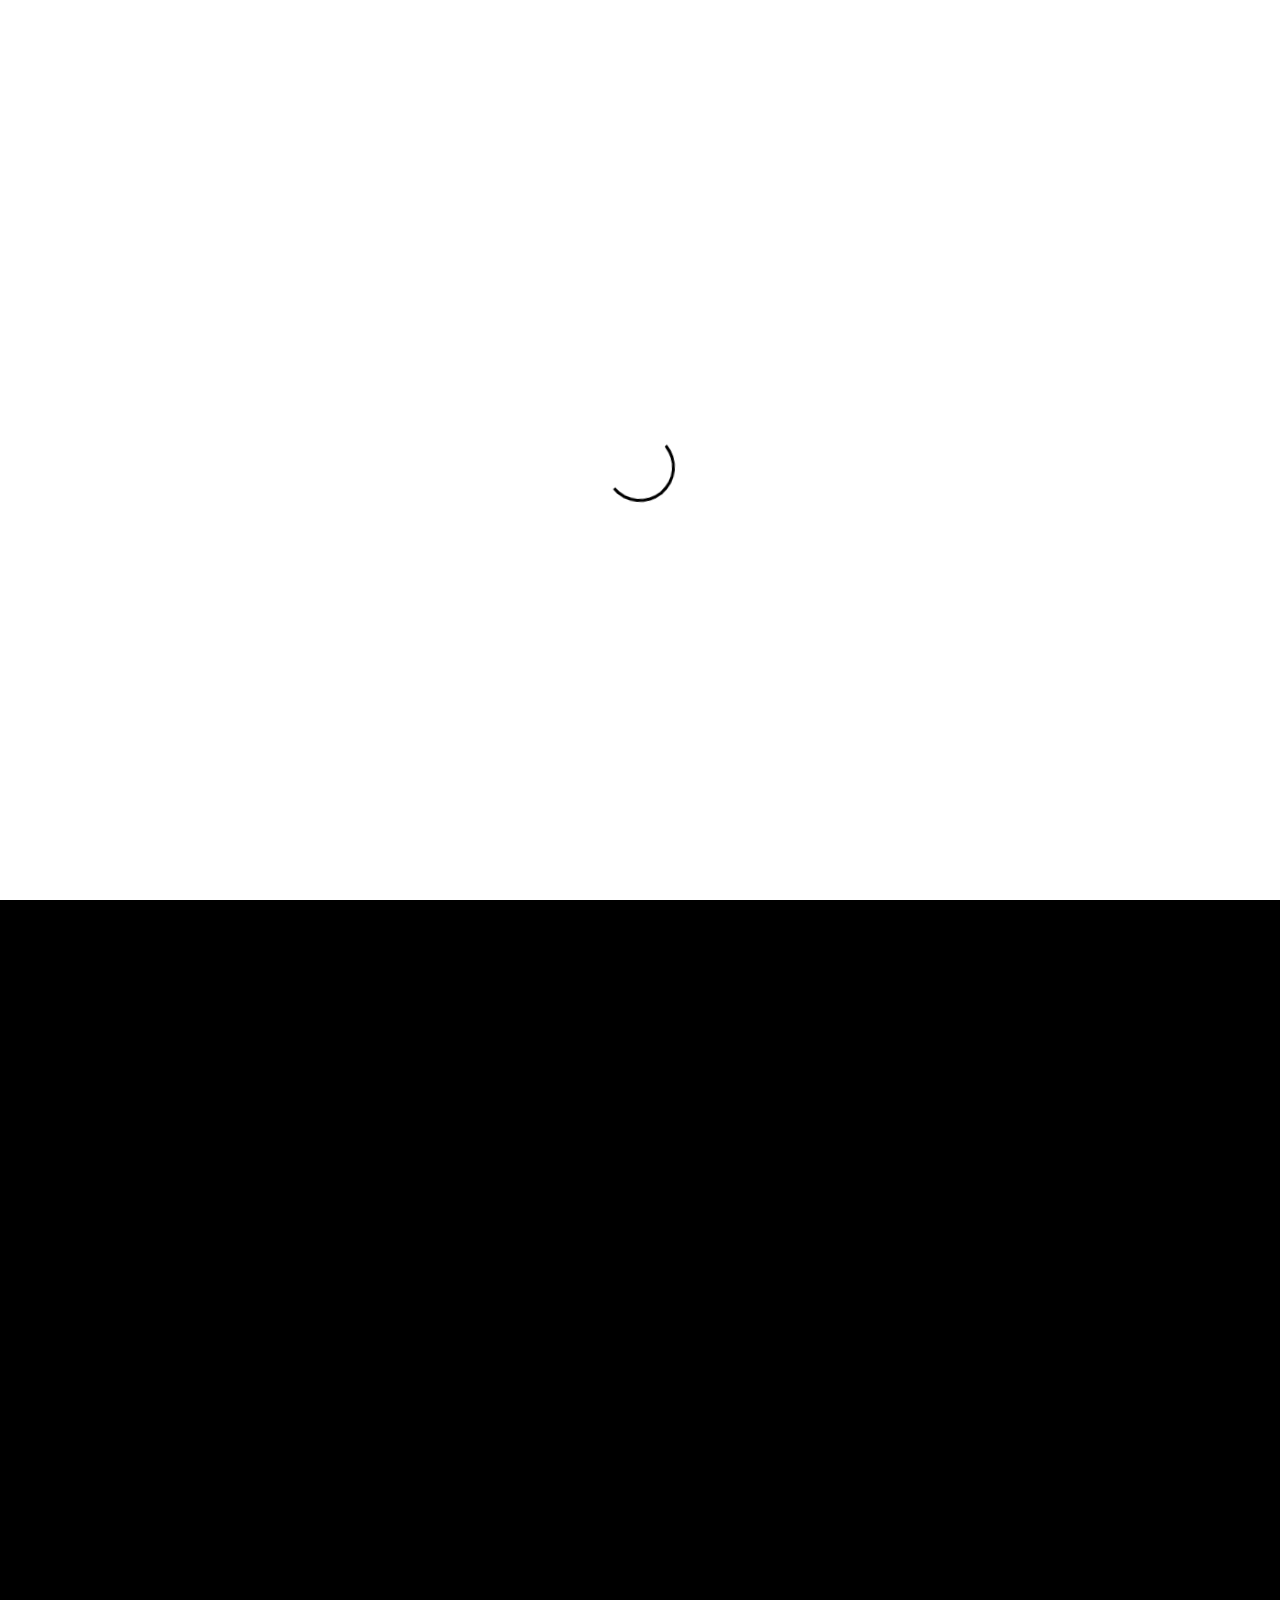
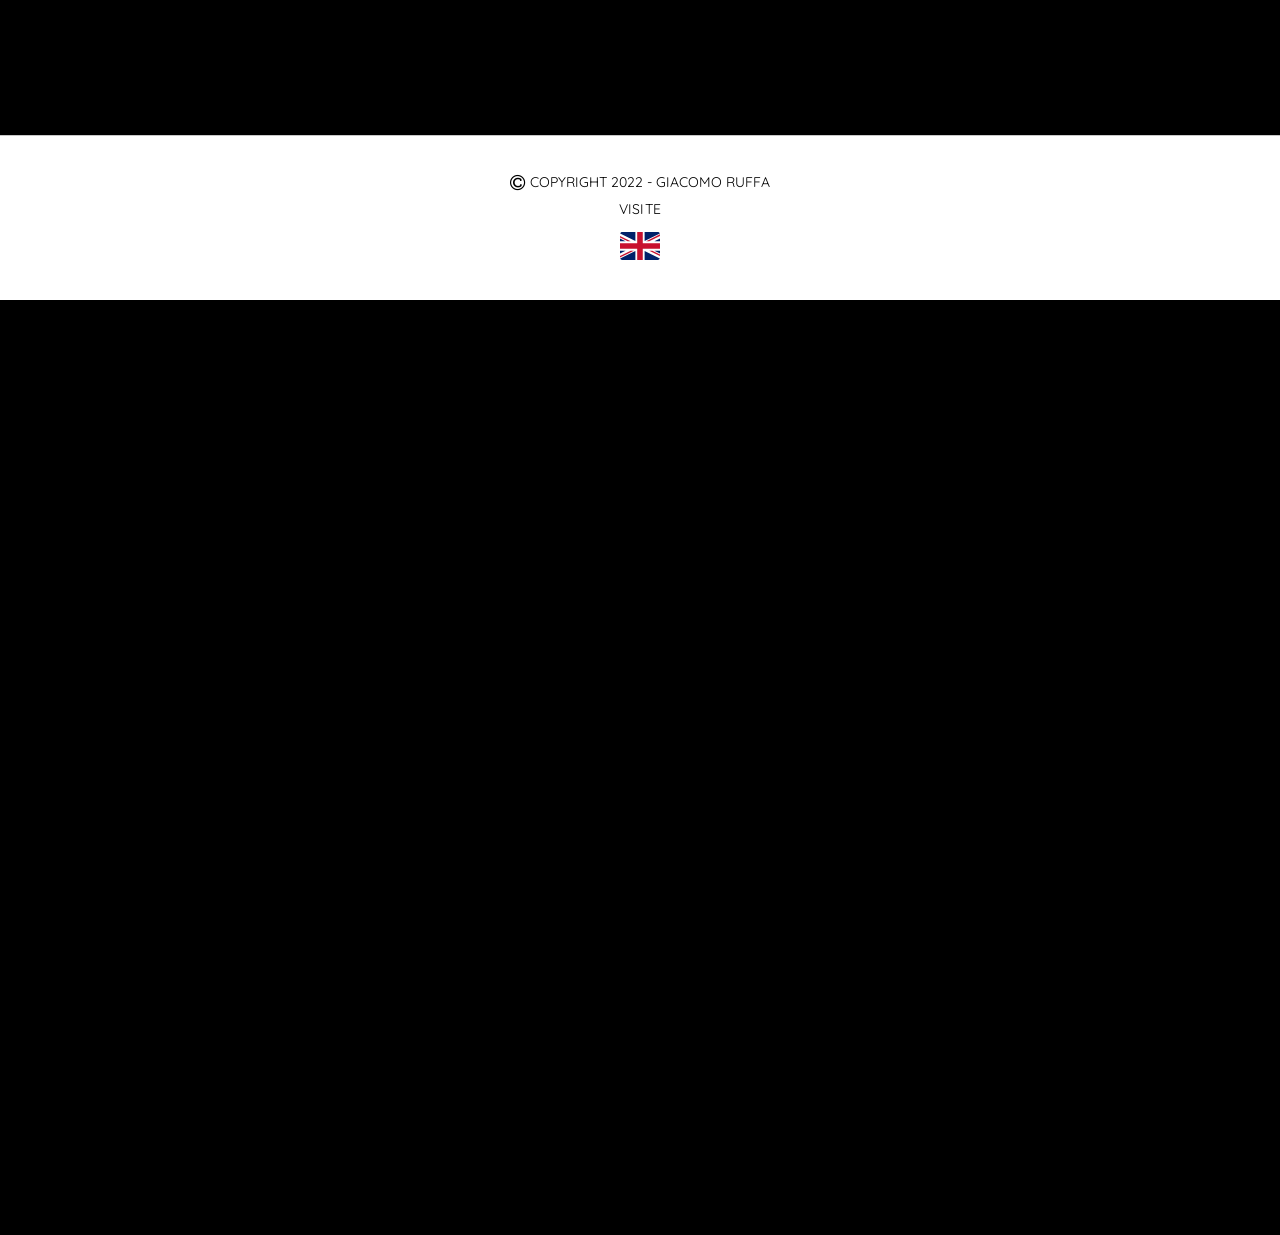
==== index.html @ 1577f3be "path assoluti" ====
<!DOCTYPE html>
<html class="wide wow-animation" lang="en">
  <head>
    <title>Giacomo Ruffa - Home</title>
    <meta charset="utf-8">
    <meta name="viewport" content="width=device-width, height=device-height, initial-scale=1.0">
    <meta http-equiv="X-UA-Compatible" content="IE=edge">
    <meta http-equiv="refresh" content="0; url = it/home.html" />
    <!-- <link rel="icon" href="../images/rose-flower-icon.svg" type="image/x-icon"> -->
  </head>
  <body></body>  
</html>
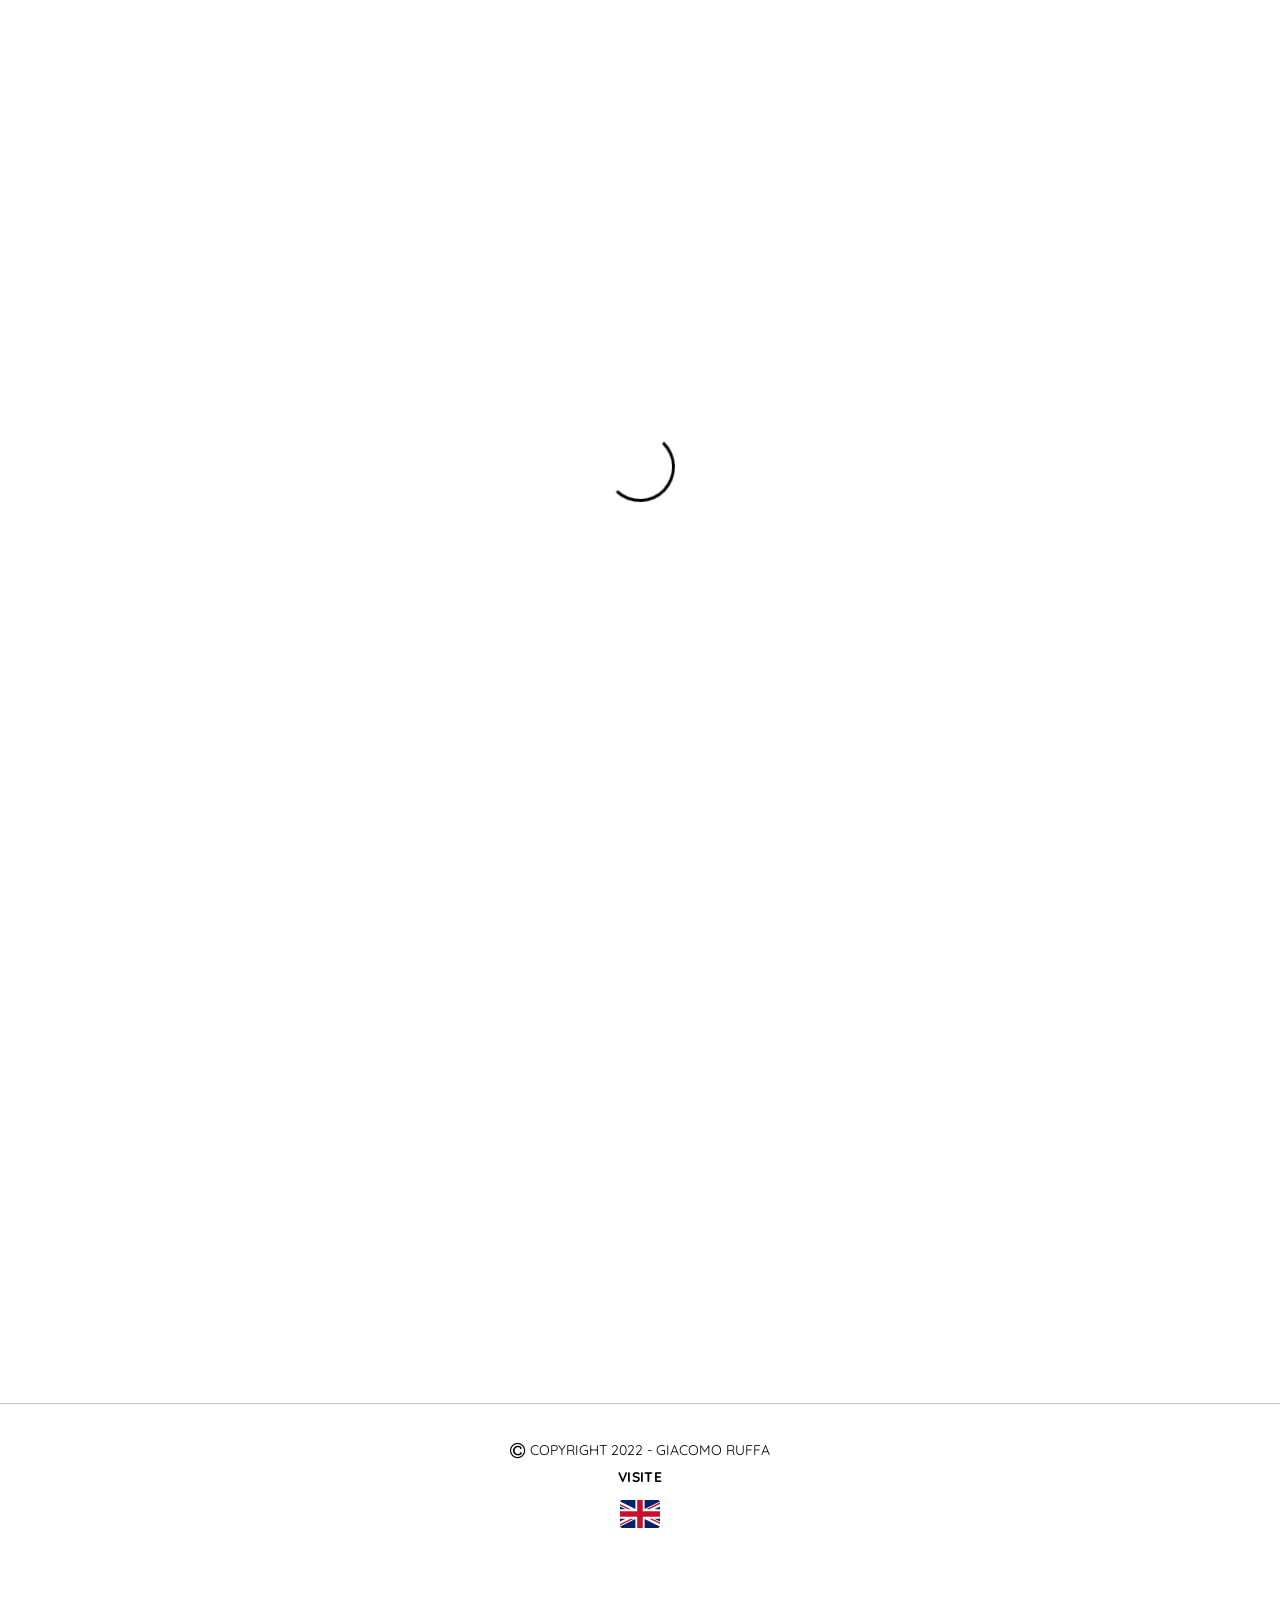
==== commit 385a163a: "fix finali" ====
--- a/index.html
+++ b/index.html
@@ -6,7 +6,7 @@
     <meta name="viewport" content="width=device-width, height=device-height, initial-scale=1.0">
     <meta http-equiv="X-UA-Compatible" content="IE=edge">
     <meta http-equiv="refresh" content="0; url = it/home.html" />
-    <!-- <link rel="icon" href="../images/rose-flower-icon.svg" type="image/x-icon"> -->
+    <!-- <link rel="icon" href="../images/favicon.png" type="image/x-icon"> -->
   </head>
   <body></body>  
 </html>
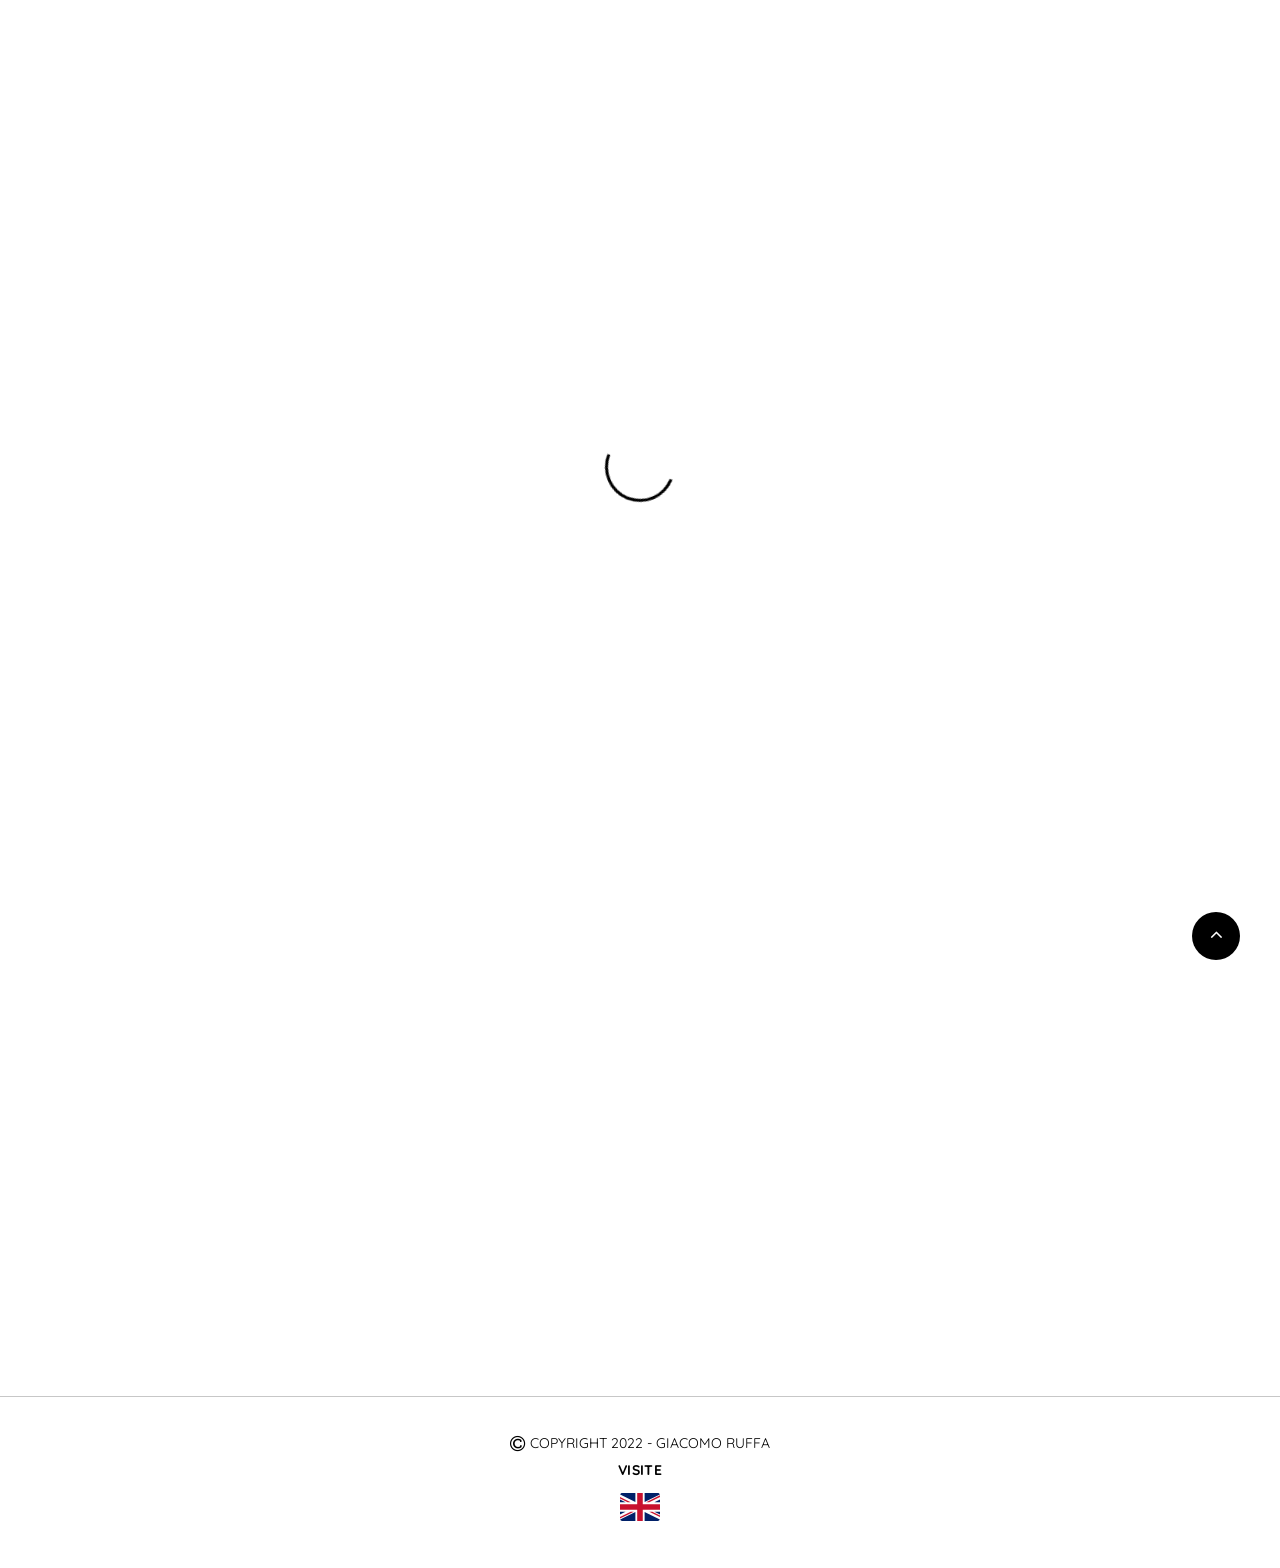
==== commit 2fc1d411: "validato html; pulite cartelle" ====
--- a/index.html
+++ b/index.html
@@ -5,7 +5,7 @@
     <meta charset="utf-8">
     <meta name="viewport" content="width=device-width, height=device-height, initial-scale=1.0">
     <meta http-equiv="X-UA-Compatible" content="IE=edge">
-    <meta http-equiv="refresh" content="0; url = it/home.html" />
+    <meta http-equiv="refresh" content="0; url=it/home.html">
     <!-- <link rel="icon" href="../images/favicon.png" type="image/x-icon"> -->
   </head>
   <body></body>  
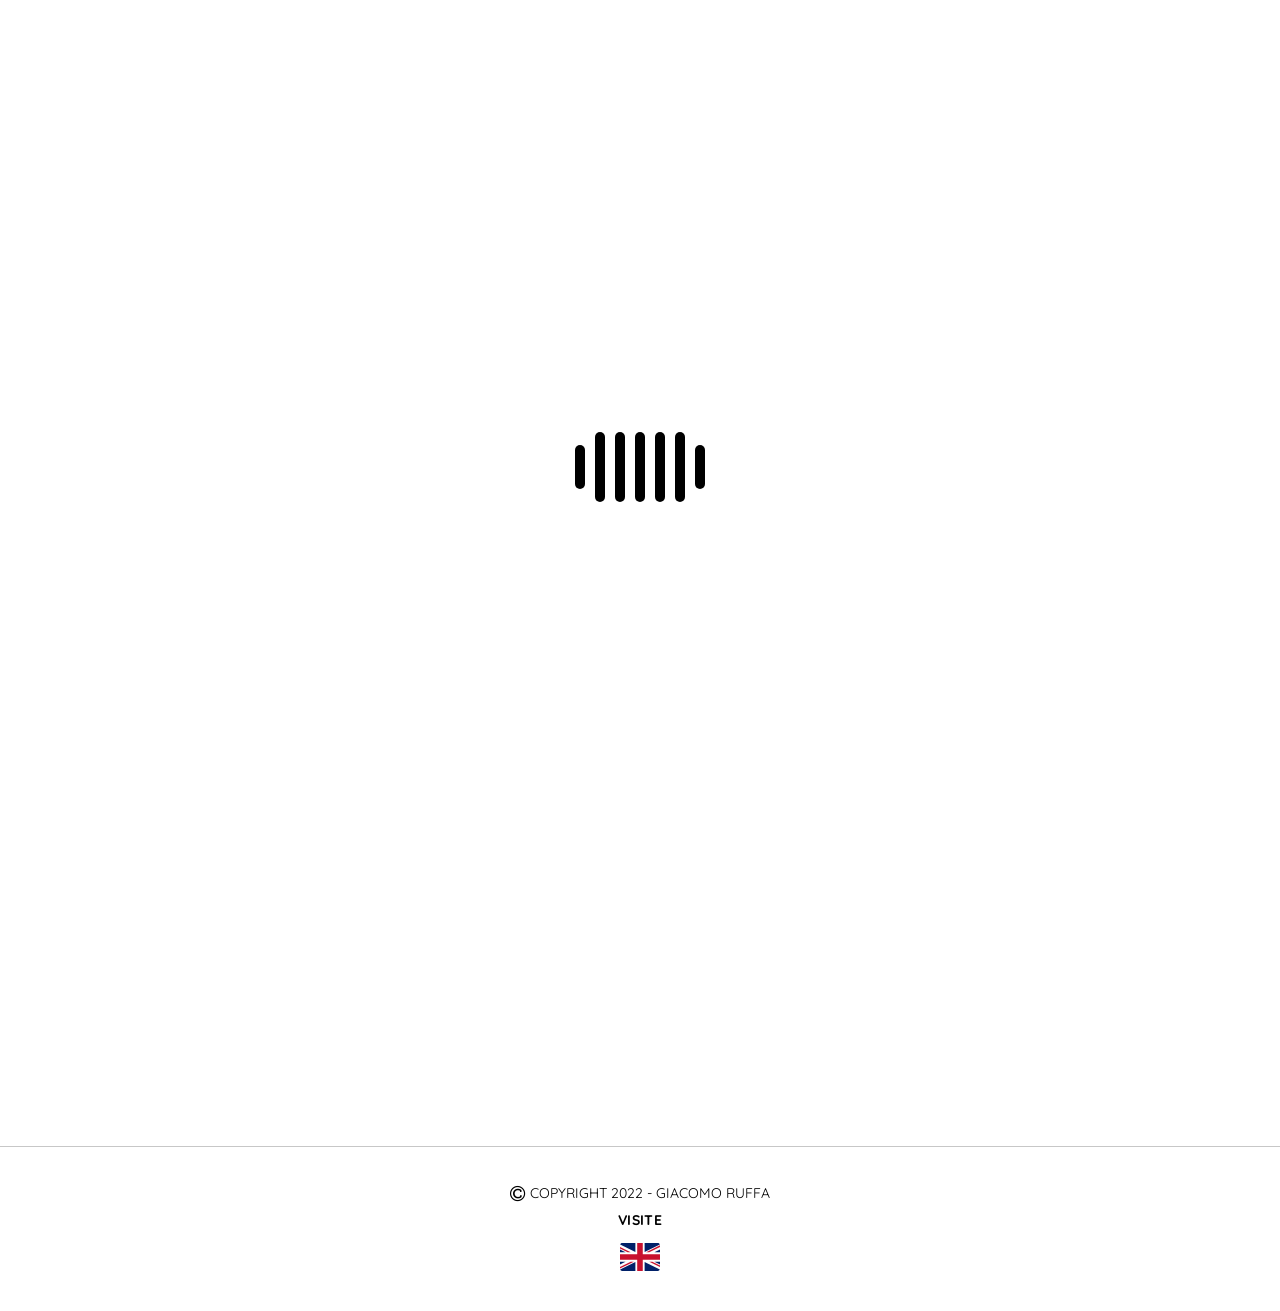
==== commit 73b7dee0: "ultimi fix" ====
--- a/index.html
+++ b/index.html
@@ -2,7 +2,9 @@
 <html class="wide wow-animation" lang="en">
   <head>
     <title>Giacomo Ruffa - Home</title>
-    <meta charset="utf-8">
+   <meta charset="utf-8"> 
+<!-- RIMUOVERE QUANDO VA ONLINE -->
+    <meta name="robots" content="noindex">
     <meta name="viewport" content="width=device-width, height=device-height, initial-scale=1.0">
     <meta http-equiv="X-UA-Compatible" content="IE=edge">
     <meta http-equiv="refresh" content="0; url=it/home.html">
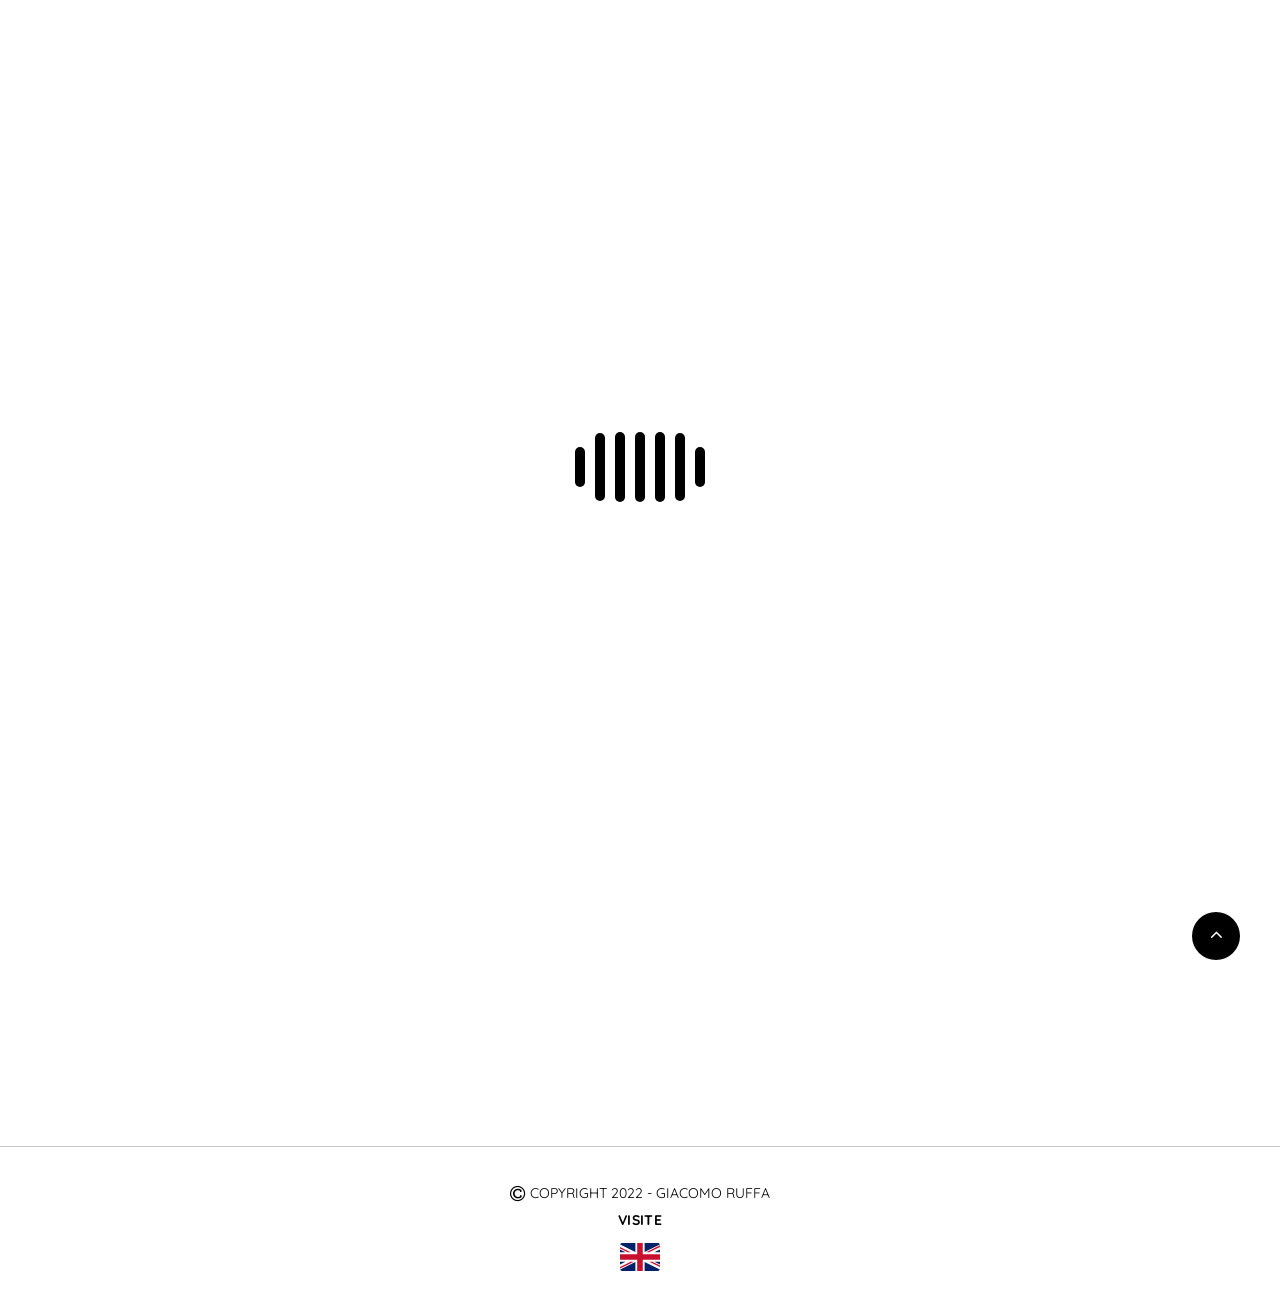
==== commit a65eacf3: "nuovo counter visite" ====
--- a/index.html
+++ b/index.html
@@ -1,14 +1,18 @@
 <!DOCTYPE html>
-<html class="wide wow-animation" lang="en">
-  <head>
-    <title>Giacomo Ruffa - Home</title>
-   <meta charset="utf-8"> 
-<!-- RIMUOVERE QUANDO VA ONLINE -->
-    <meta name="robots" content="noindex">
-    <meta name="viewport" content="width=device-width, height=device-height, initial-scale=1.0">
-    <meta http-equiv="X-UA-Compatible" content="IE=edge">
-    <meta http-equiv="refresh" content="0; url=it/home.html">
-    <!-- <link rel="icon" href="../images/favicon.png" type="image/x-icon"> -->
-  </head>
-  <body></body>  
+<html class="wide wow-animation" lang="it">
+<head>
+  <title>Giacomo Ruffa - Home</title>
+  <meta charset="utf-8">
+  <meta name="description" content="Sono nato negli anni 2000. Si! sono molto giovane ma sono sempre stato appassionato di musica, fin dal periodo delle scuole medie. 
+  Nato come chitarrista, mi sono poi appassionato al mondo della post-produzione musicale.">
+  <meta name="keywords" content="Giacomo, Ruffa, Giacomo Ruffa, Ingegnere, Produzione, Musica, Audio, Mix, Master, Canzoni
+  Ital, Torino, Piemonte, Audio Engineer">
+  <meta name="viewport" content="width=device-width, height=device-height, initial-scale=1.0">
+  <meta http-equiv="X-UA-Compatible" content="IE=edge">
+  <meta http-equiv="refresh" content="0; url=it/home.html">
+  <!-- <link rel="icon" href="../images/favicon.png" type="image/x-icon"> -->
+</head>
+
+<body></body>
+
 </html>
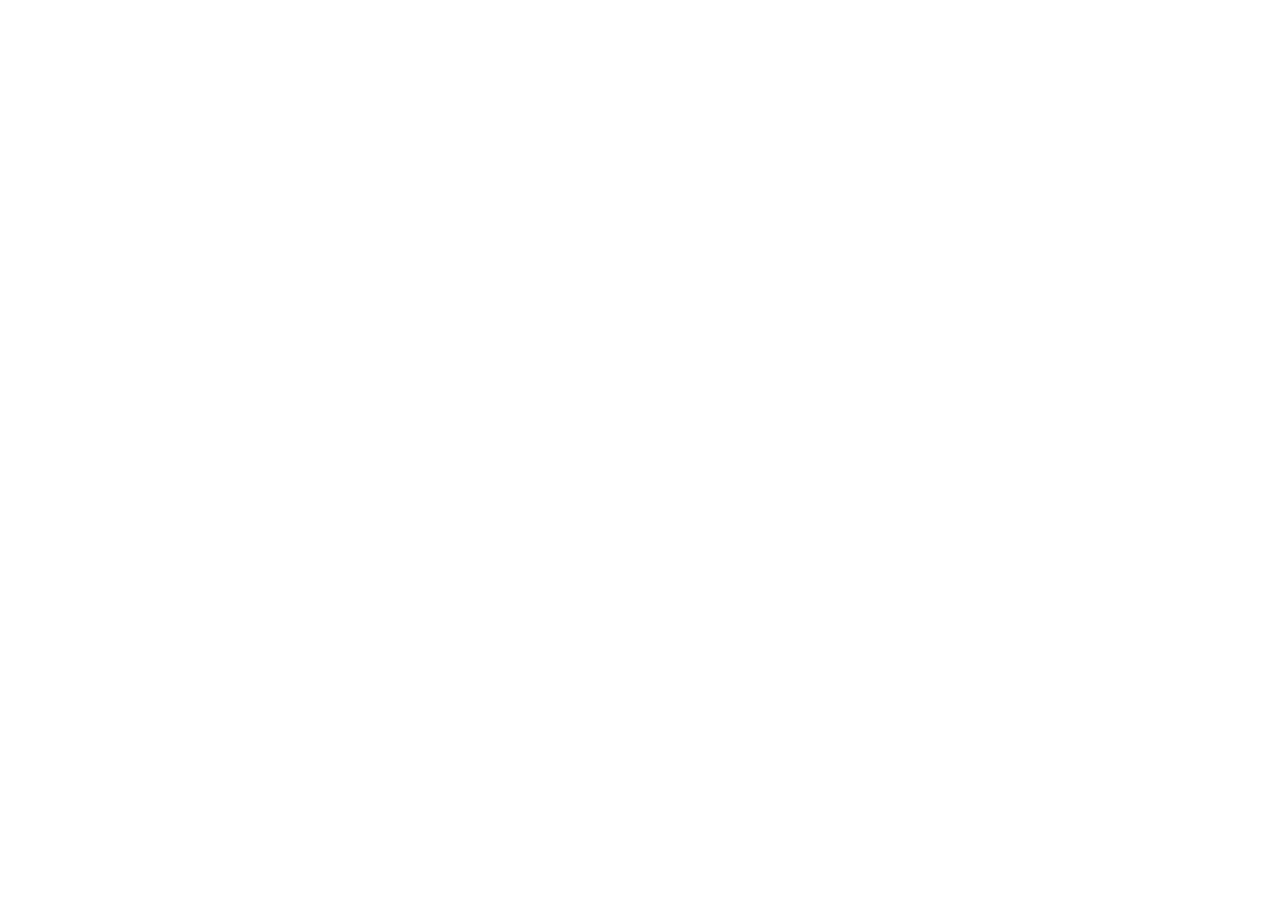
==== commit a2e9919a: "test redirect per indicizzazione" ====
--- a/index.html
+++ b/index.html
@@ -9,7 +9,7 @@
   Ital, Torino, Piemonte, Audio Engineer">
   <meta name="viewport" content="width=device-width, height=device-height, initial-scale=1.0">
   <meta http-equiv="X-UA-Compatible" content="IE=edge">
-  <meta http-equiv="refresh" content="0; url=it/home.html">
+  <meta http-equiv="refresh" content="0; url='https://www.giacomoruffa.it/it/home.html'">
   <!-- <link rel="icon" href="../images/favicon.png" type="image/x-icon"> -->
 </head>
 
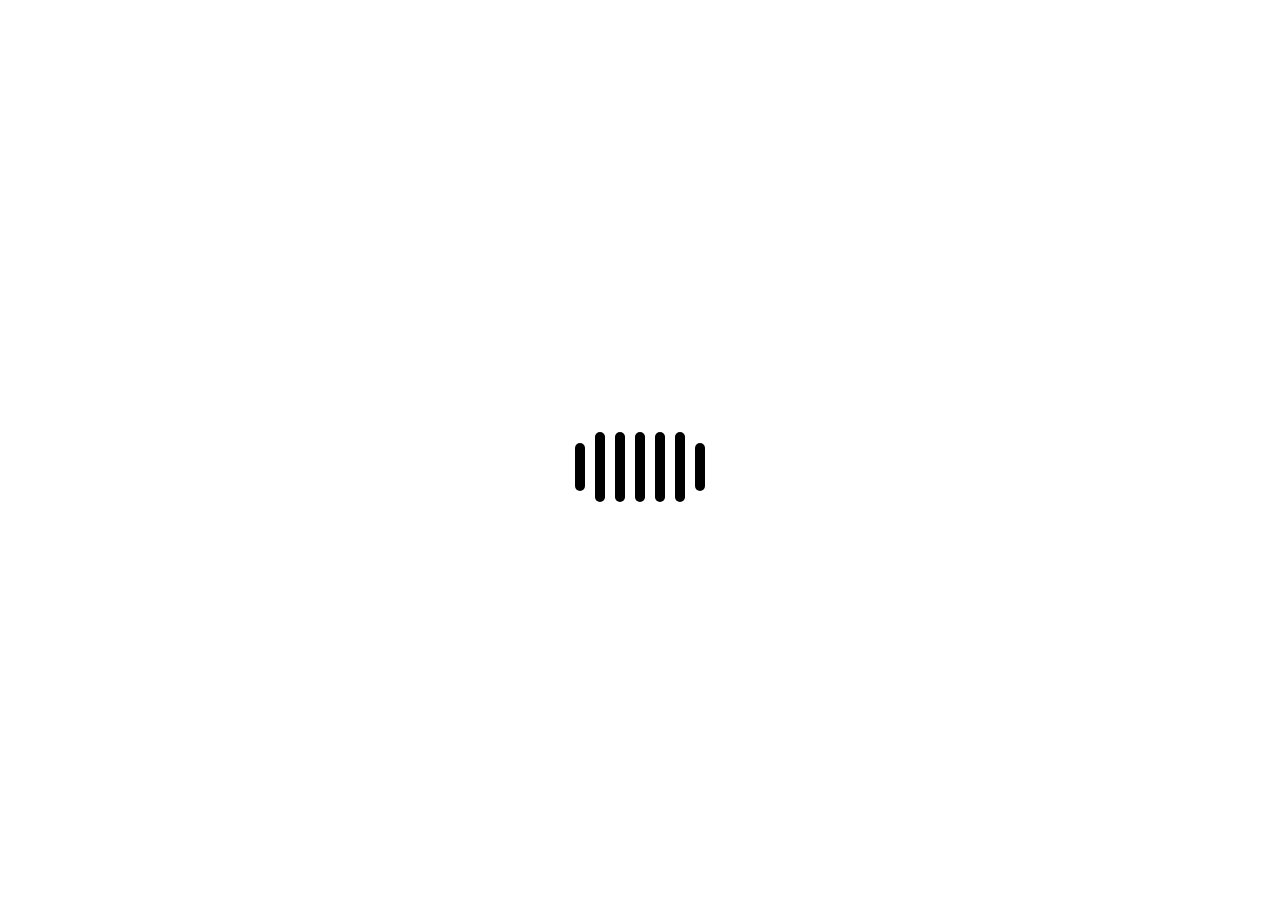
==== commit c5f57574: "modifiche per deploy" ====
--- a/index.html
+++ b/index.html
@@ -1,18 +1,27 @@
 <!DOCTYPE html>
 <html class="wide wow-animation" lang="it">
-<head>
-  <title>Giacomo Ruffa - Home</title>
-  <meta charset="utf-8">
-  <meta name="description" content="Sono nato negli anni 2000. Si! sono molto giovane ma sono sempre stato appassionato di musica, fin dal periodo delle scuole medie. 
-  Nato come chitarrista, mi sono poi appassionato al mondo della post-produzione musicale.">
-  <meta name="keywords" content="Giacomo, Ruffa, Giacomo Ruffa, Ingegnere, Produzione, Musica, Audio, Mix, Master, Canzoni
-  Ital, Torino, Piemonte, Audio Engineer">
-  <meta name="viewport" content="width=device-width, height=device-height, initial-scale=1.0">
-  <meta http-equiv="X-UA-Compatible" content="IE=edge">
-  <meta http-equiv="refresh" content="0; url='https://www.giacomoruffa.it/it/home.html'">
-  <!-- <link rel="icon" href="../images/favicon.png" type="image/x-icon"> -->
-</head>
+  <head>
+    <title>Giacomo Ruffa - Home</title>
+    <meta charset="utf-8" />
+    <meta
+      name="description"
+      content="Un buon brano musicale è come un buon piatto: lo assaggi, cerchi di
+  catturare tutti i sapori che lo rendono speciale e poi lo godi appieno. È così che affronto ogni canzone su cui lavoro. Presto attenzione ad ogni
+  dettaglio senza perdere di vista il quadro generale."
+    />
+    <meta
+      name="keywords"
+      content="Giacomo, Ruffa, Giacomo Ruffa, Ingegnere, Produzione, Musica, Audio, Mix, Master, Canzoni
+  Ital, Torino, Piemonte, Audio Engineer"
+    />
+    <meta
+      name="viewport"
+      content="width=device-width, height=device-height, initial-scale=1.0"
+    />
+    <meta http-equiv="X-UA-Compatible" content="IE=edge" />
+    <meta http-equiv="refresh" content="0; url=it/home.html" />
+    <link rel="icon" href="../images/favicon.png" type="image/x-icon" />
+  </head>
 
-<body></body>
-
-</html>+  <body></body>
+</html>
